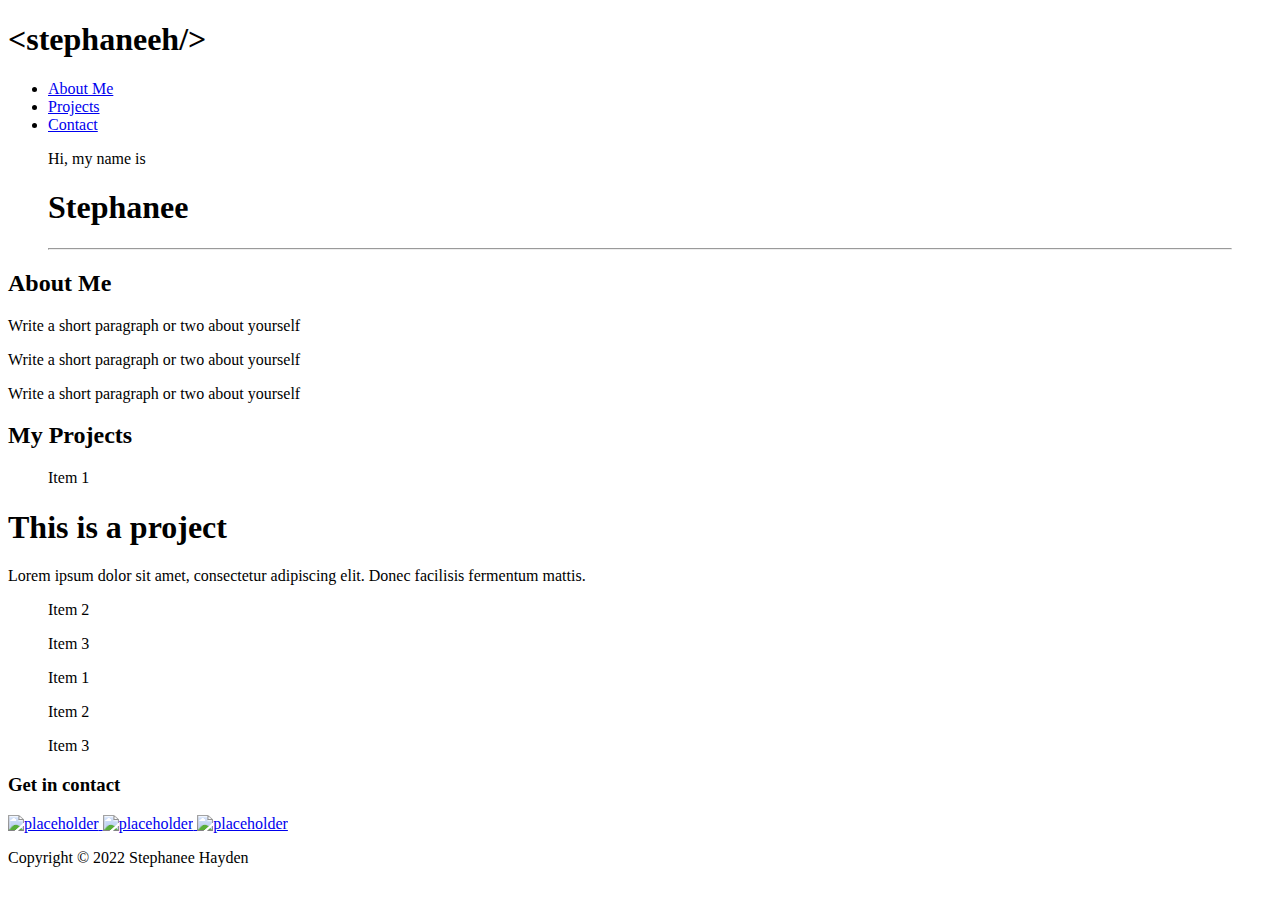
==== testfolder/original-index.html @ 72ce9018 "archived original content to start again" ====
<!DOCTYPE html>
<html lang="en-US">
  <head>
    <meta charset="UTF-8" />
    <title>Stephaneeh - Portfolio</title>
    <link rel="stylesheet" href="./assets/css/reset.css" />
    <link rel="stylesheet" href="./assets/css/style.css" />
  </head>

  <body>
    <header>
      <h1><<span class="name">stephaneeh</span>/></h1>
      <nav>
        <ul>
          <li><a href="#about-me">About Me</a></li>
          <li><a href="#projects">Projects</a></li>
          <li><a href="#contact">Contact</a></li>
        </ul>
      </nav>
    </header>

     <!-- The figure containeris a generic black images with some hexagons included -->
    <figure class="hero"alt="generic black images with some hexagons included">
        <section class="title">
            <p>Hi, my name is</p>
            <h1>Stephanee</h1>
            <hr class="hr-line">
          </section>
    </figure>

    <main>
        <!--The about mme class is assigned to the About Me Section-->
        <section id="about-me" class="content">
            <h2>About Me</h2>
            <div class=about-content">
            <!-- TODO: - update about me section -->
                <p>Write a short paragraph or two about yourself</p>
                <p>Write a short paragraph or two about yourself</p>
                <p>Write a short paragraph or two about yourself</p>
            </div>
        </section>
        <!--The projects class is assigned to the Project section-->
        <section class="content">
            <h2>My Projects</h2>
            <!-- TODO: - update flexbox cards plus content -->
          <section class="projects"> <!-- container, contains the items/cards of the flexbox -->
            <article class="project-card">
                <figure class="project-image">Item 1</figure>
                <div class="project-content">
                    <h1>This is a project</h1>
                    <p>Lorem ipsum dolor sit amet, consectetur adipiscing elit. Donec facilisis fermentum mattis.</p>
                </div>
            </article>
            <article class="project-card">
                <figure class="project-image">Item 2</figure>
            </article>
            <article class="project-card">
                <figure class="project-image">Item 3</figure>
            </article>
            <article class="project-card">
                <figure class="project-image">Item 1</figure>
            </article>
            <article class="project-card">
                <figure class="project-image">Item 2</figure>
            </article>
            <article class="project-card">
                <figure class="project-image">Item 3</figure>
            </article>
        </section>
        </section>
    </main>

    <!--The contact class is assigned to the Contact Me section-->
    <!-- TODO: - update hyperlinks -->
    <footer>
        <h3>Get in contact</h3>
        <div  id="contact">
            <a href="www.github.com">
                <img class="contact-image"  src="./assets/images/github.png"  alt="placeholder" />
            </a>
            <a href="mailto:example@example.com">
                <img class="contact-image"  src="./assets/images/envelope.png"  alt="placeholder" />
            </a>
            <a href="www.twitter.com">
                <img class="contact-image"  src="./assets/images/twitter.png"  alt="placeholder" />
            </a>
        </div>
        <p>Copyright © 2022 Stephanee Hayden</p>
    </footer>
  </body>
</html>
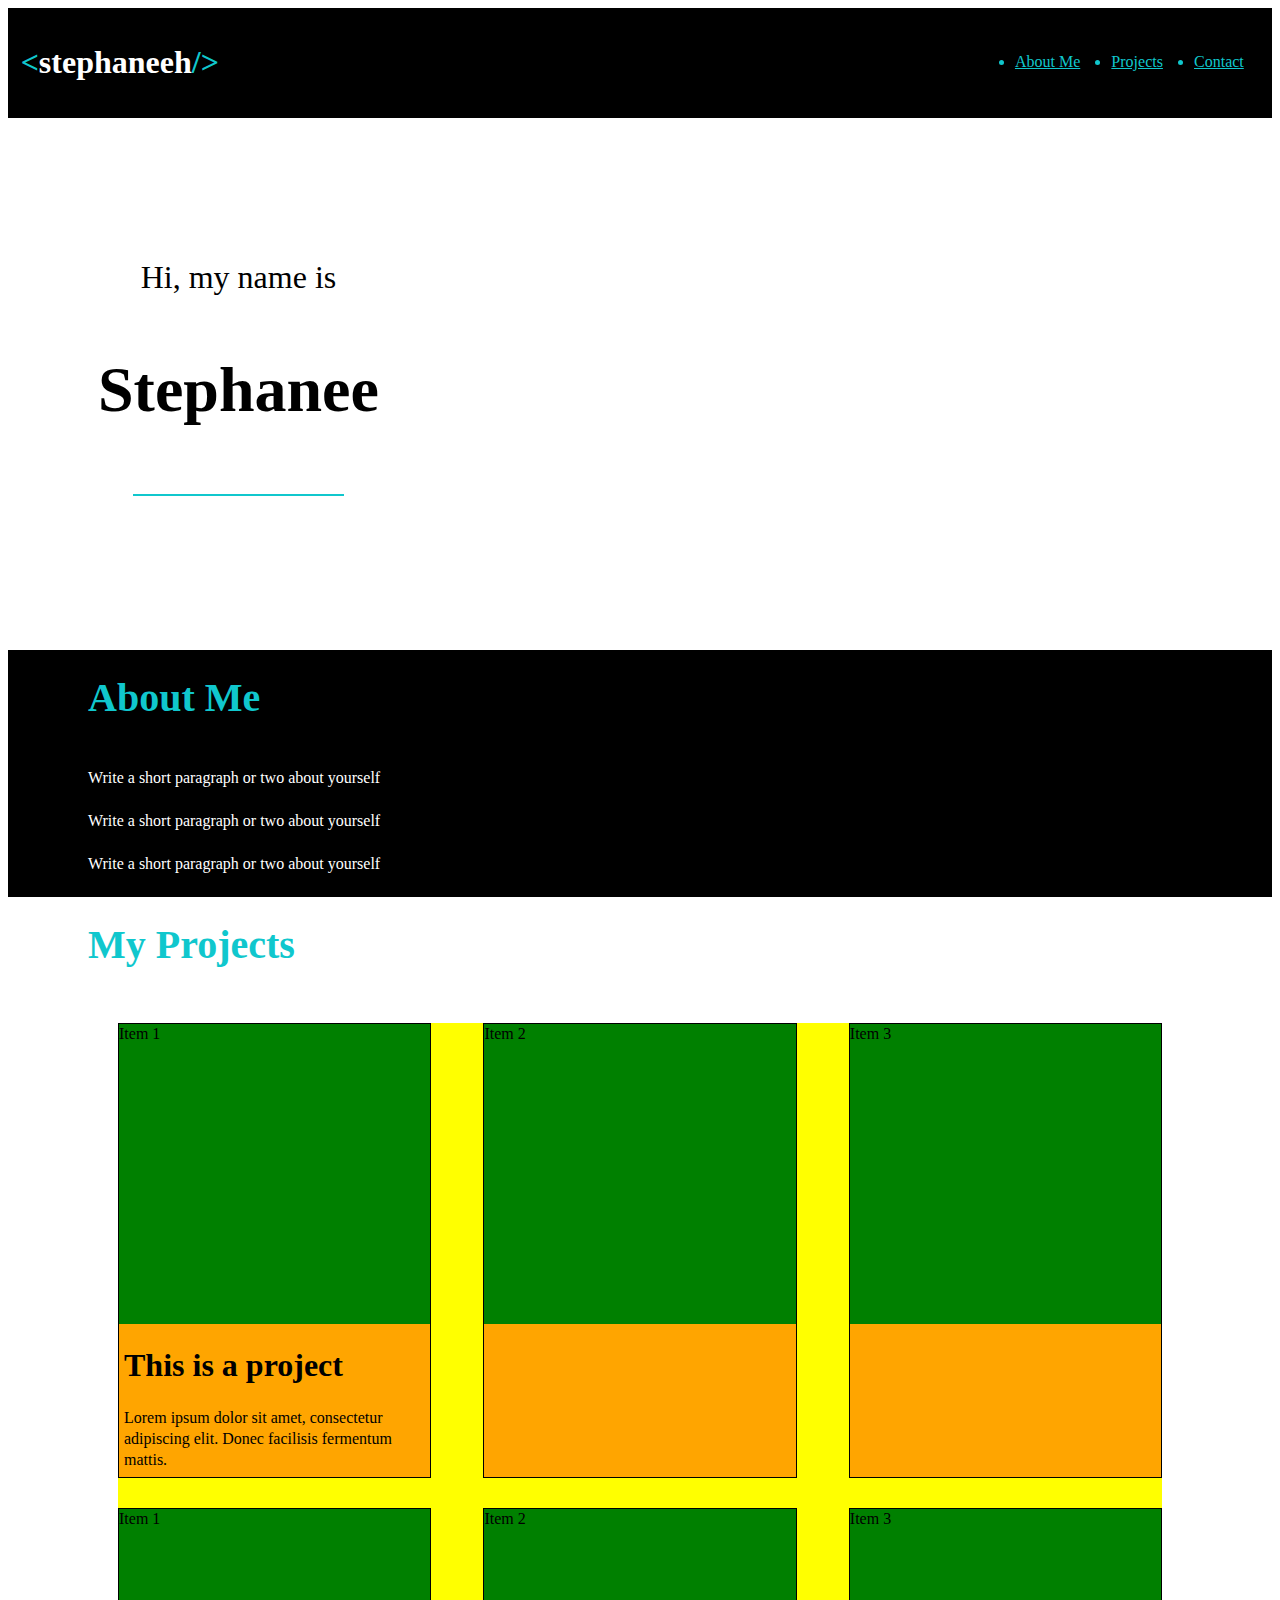
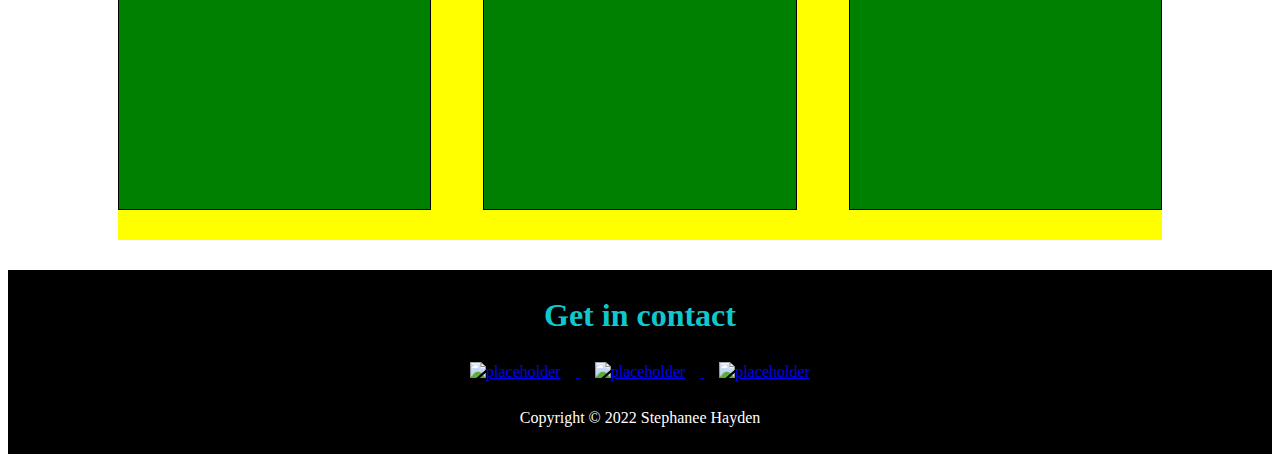
==== commit 6214eaa4: "completed header updates and styles" ====
--- a/testfolder/original-index.html
+++ b/testfolder/original-index.html
@@ -4,7 +4,7 @@
     <meta charset="UTF-8" />
     <title>Stephaneeh - Portfolio</title>
     <link rel="stylesheet" href="./assets/css/reset.css" />
-    <link rel="stylesheet" href="./assets/css/style.css" />
+    <link rel="stylesheet" href="./original.css" />
   </head>
 
   <body>
--- a/testfolder/original.css
+++ b/testfolder/original.css
@@ -0,0 +1,206 @@
+:root {
+  --blue: #10c7cd;
+  --black: #000000;
+  --white: #fff;
+}
+
+* {
+  box-sizing: border-box;
+}
+
+body {
+  display: flex;
+  flex-direction: column;
+  line-height: 1.3;
+}
+
+header {
+  width: 100%;
+  display: flex;
+  justify-content: space-between;
+  align-items: center;
+  padding: 1%;
+  background-color: var(--black);
+  color: var(--blue);
+  font-style: normal;
+}
+
+h1 {
+  font-size: 200%;
+}
+
+.name {
+  color: var(--white);
+}
+
+h2 {
+  margin: 2% 0;
+  font-size: 250%;
+  color: var(--blue);
+}
+
+h3 {
+  margin: 2% 0;
+  font-size: 200%;
+  color: var(--black);
+}
+
+p {
+  margin: 2% 0;
+}
+
+nav ul {
+  display: flex;
+  justify-content: space-around;
+  min-width: 300px;
+    }
+
+nav a {
+  color: var(--blue);
+}
+
+/* ClassSelectors */
+
+/* Main image on homepage below nav */
+.hero {
+  height: 500px;
+  width: 100%;
+  background-image: url("../images/hero_2.png");
+  background-size: cover;
+  background-position: center;
+  display: flex;
+}
+
+/* Content within the hero section */
+.title {
+display: flex;
+flex-direction: column;
+flex-wrap: wrap;
+align-items: center;
+justify-content: center;
+align-content: flex-start;
+color: var(--black);
+padding: 50px;
+text-align: center;
+font-size: 200%;
+}
+/* Horizontal line underneath the title */
+.hr-line {
+  width: 75%;
+  height: 2px;
+  background-color: var(--blue);
+  border: none;
+  margin: 20px auto;
+}
+
+/* All content within the main section */
+.content {
+  padding: 0 5em;
+  display: flex;
+  flex-direction: column;
+  justify-content: space-around;
+}
+
+/* specific to the about me container */
+#about-me {
+  background-color: var(--black);
+  color: var(--white);
+}
+
+.about-content {
+  background-color: var(--black);
+  color: var(--white);
+  justify-content: space-around;
+}
+
+/*Project container - holds all cards - parent */
+.projects { 
+margin: 30px; 
+/*Space between project container and webpage */
+background-color: yellow;
+display: flex;
+flex-wrap: wrap;
+justify-content: space-between;
+} 
+
+/* Project cards - holds images and content */
+.project-card {
+background-color: orange;
+border: 1px solid #000000;
+width: 30%;
+margin-bottom: 30px;
+flex-grow: 1 1 auto; /*cards will all grow and shrink at same pace*/
+}
+
+.project-image {
+height: 300px; /* max height of images */
+background-color: green;
+margin: 0;
+}
+
+.project-content {
+margin: 0 5px; /* Space between card edge and text - indent */
+}
+
+@media screen and (max-width: 768px) {
+.project-card {
+    width: 48%; 
+    /*at a smaller resolution, the cards will move from 3 wide to 2 wide*/
+}
+}
+
+/*at a phone resolution, the cards will move from column to row layout*/
+@media screen and (max-width: 400px) {
+.projects { 
+    flex-direction: column;
+    justify-content: flex-start;
+    text-align: start;
+}
+
+.project-card {
+    width: 100%; 
+    display: flex;
+    justify-content: flex-start;
+    margin-bottom: 10px;
+}
+
+.project-image {
+    height: 80px;
+    min-width: 100px;
+}
+
+.project-content {
+  display: flex;
+  flex-direction: column;
+  margin: 0 5px;;
+}
+
+h1 {
+font-size: 1rem;
+margin-top: 5px;
+margin-bottom: 10px;
+}
+
+p {
+font-size: 0.7rem;
+margin: 2px;
+}
+}
+
+footer {
+  text-align: center;
+  background-color: var(--black);
+  color: var(--white);
+}
+
+
+footer h3 {
+  margin: 2% 0;
+  font-size: 200%;
+  color: var(--blue);
+}
+
+.contact-image {
+  width: 30px;
+  margin: 0 15px;
+}
